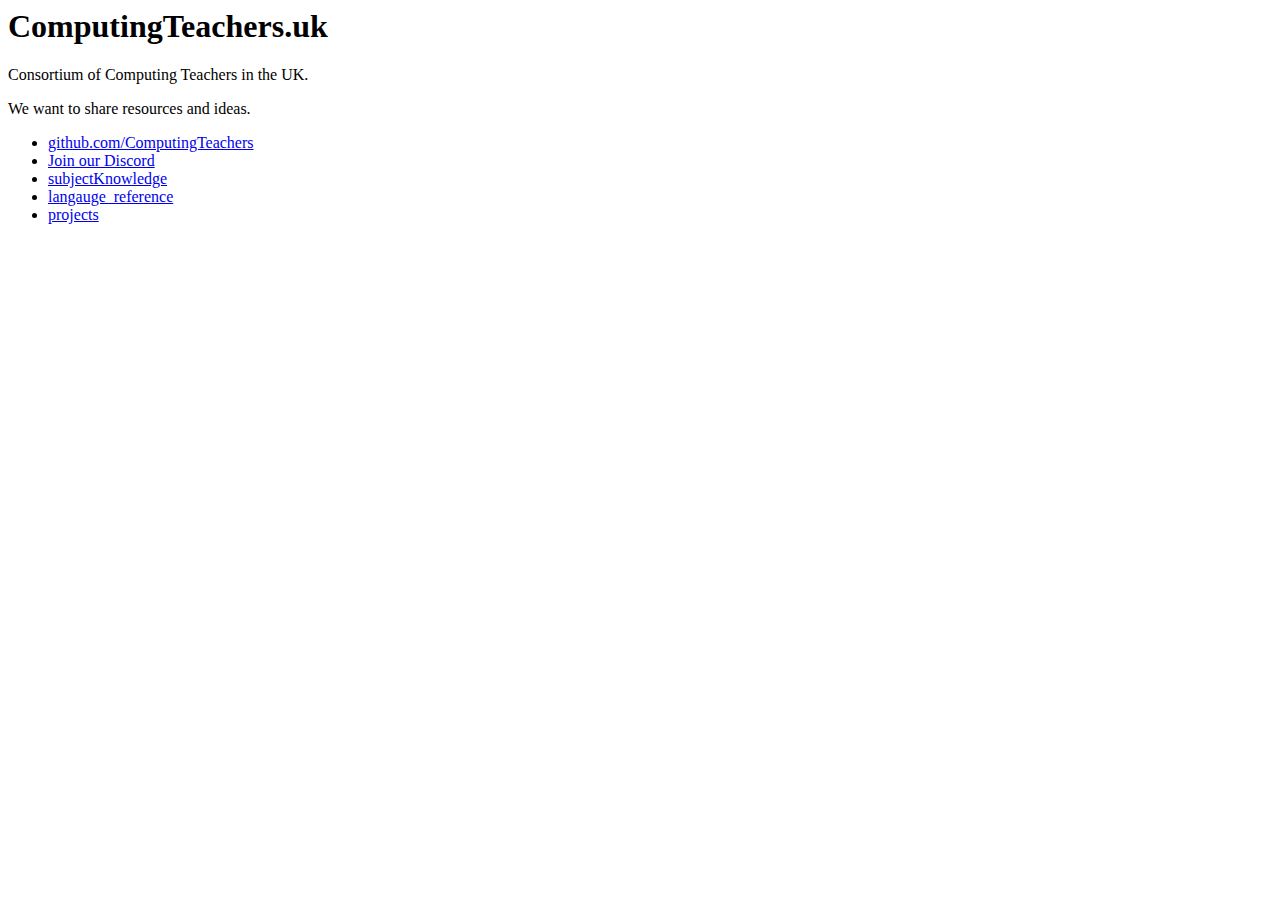
==== index.html @ bb3a6a28 "Experiment with Nikola as a static site generator added current index.html for reference" ====
<html>
<head>
    <meta charset="utf-8" />
    <link id="favicon" rel="shortcut icon" type="image/png" href="data:image/png;base64,....==" />
	<title>ComputingTeachers.uk</title>
</head>
<body>
	<h1>ComputingTeachers.uk</h1>
	<p>Consortium of Computing Teachers in the UK.</p>
	<p>We want to share resources and ideas.</p>
	<ul>
		<li><a href="https://github.com/ComputingTeachers">github.com/ComputingTeachers</a></li>
		<li><a href="https://discord.gg/nbJBEFNHZg">Join our Discord</a></li>

		<li><a href="/subjectKnowledge/">subjectKnowledge</a></li>

		<li><a href="static/langauge_reference.html#py">langauge_reference</a></li>
		<li><a href="static/projects.html">projects</a>
	</ul>
</body>
</html>
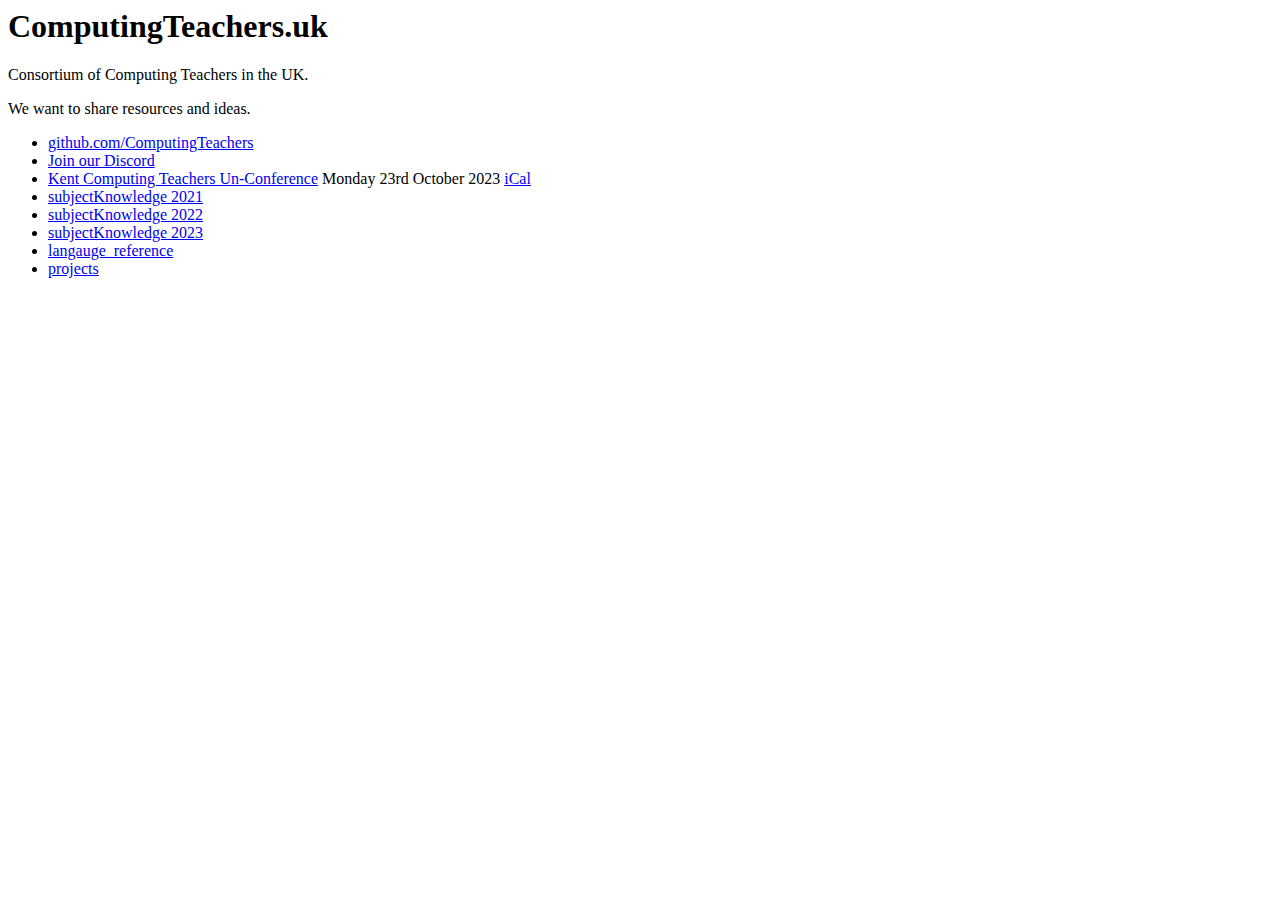
==== commit 98cfeb12: "Added kent teachers conference" ====
--- a/index.html
+++ b/index.html
@@ -11,8 +11,12 @@
 	<ul>
 		<li><a href="https://github.com/ComputingTeachers">github.com/ComputingTeachers</a></li>
 		<li><a href="https://discord.gg/nbJBEFNHZg">Join our Discord</a></li>
+		<li><a href="markdown.html#kent-computing-teachers-unconference-2023.md">Kent Computing Teachers Un-Conference</a> Monday 23rd October 2023 <a href="kent-computing-teachers-unconference-2023.ics">iCal</a></li>
 
-		<li><a href="/subjectKnowledge/">subjectKnowledge</a></li>
+		<li><a href="/subjectKnowledge/subject-knowledge-2021.html">subjectKnowledge 2021</a></li>
+		<li><a href="/subjectKnowledge/subject-knowledge-2022.html">subjectKnowledge 2022</a></li>
+		<li><a href="/subjectKnowledge/subject-knowledge-2023.html">subjectKnowledge 2023</a></li>
+
 
 		<li><a href="static/langauge_reference.html#py">langauge_reference</a></li>
 		<li><a href="static/projects.html">projects</a>
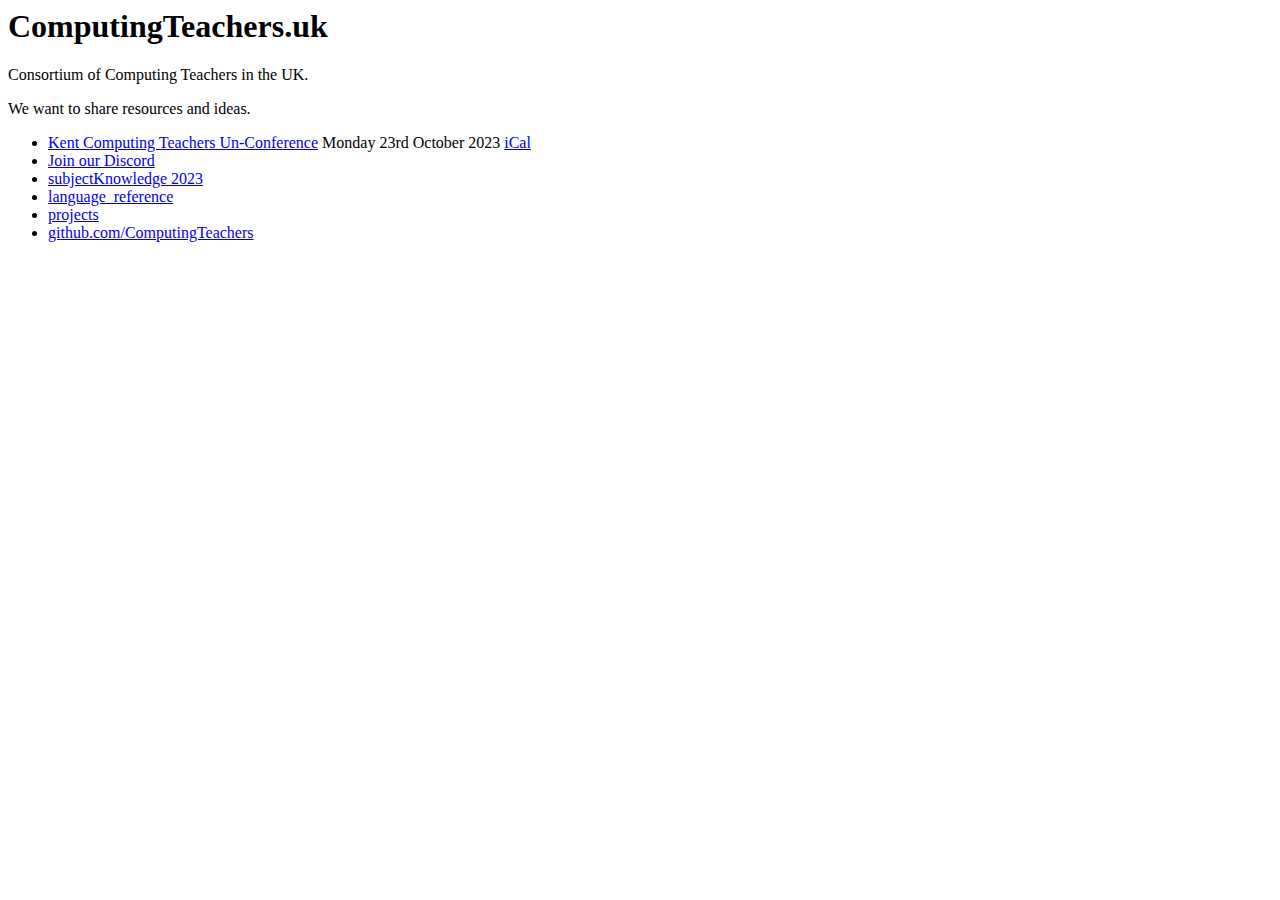
==== commit 04f32ce3: "Tweaks to landing page" ====
--- a/index.html
+++ b/index.html
@@ -9,17 +9,15 @@
 	<p>Consortium of Computing Teachers in the UK.</p>
 	<p>We want to share resources and ideas.</p>
 	<ul>
-		<li><a href="https://github.com/ComputingTeachers">github.com/ComputingTeachers</a></li>
+		<li><a href="markdown.html#kent-computing-teachers-unconference-2023.md">Kent Computing Teachers Un-Conference</a> Monday 23rd October 2023 <a href="kent-computing-teachers-unconference-2023.ics">iCal</a></li>
 		<li><a href="https://discord.gg/nbJBEFNHZg">Join our Discord</a></li>
-		<li><a href="markdown.html#kent-computing-teachers-unconference-2023.md">Kent Computing Teachers Un-Conference</a> Monday 23rd October 2023 <a href="kent-computing-teachers-unconference-2023.ics">iCal</a></li>
 
-		<li><a href="/subjectKnowledge/subject-knowledge-2021.html">subjectKnowledge 2021</a></li>
-		<li><a href="/subjectKnowledge/subject-knowledge-2022.html">subjectKnowledge 2022</a></li>
 		<li><a href="/subjectKnowledge/subject-knowledge-2023.html">subjectKnowledge 2023</a></li>
 
+		<li><a href="static/langauge_reference.html#py">language_reference</a></li>
+		<li><a href="static/projects.html">projects</a>
 
-		<li><a href="static/langauge_reference.html#py">langauge_reference</a></li>
-		<li><a href="static/projects.html">projects</a>
+		<li><a href="https://github.com/ComputingTeachers">github.com/ComputingTeachers</a></li>
 	</ul>
 </body>
 </html>
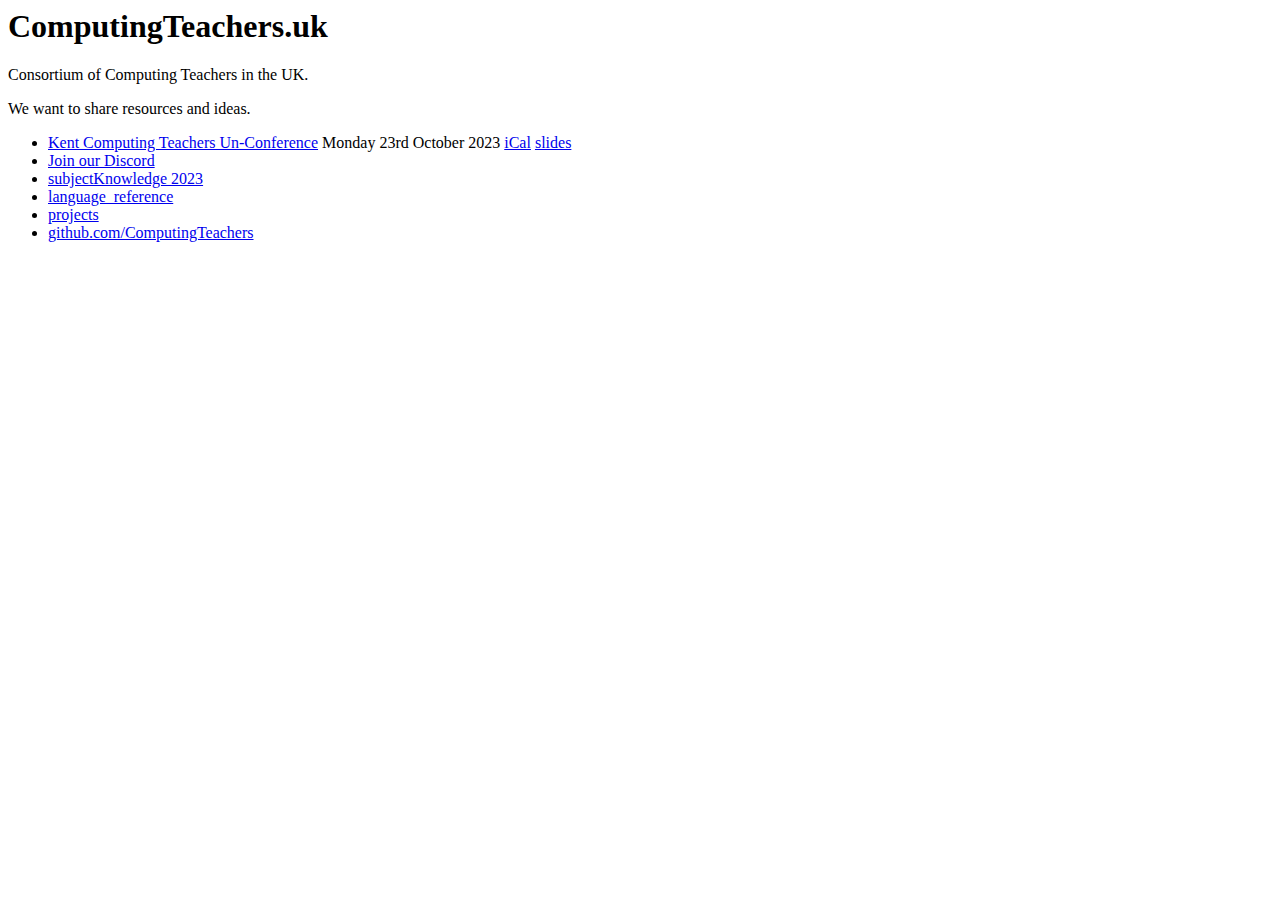
==== commit 880903bf: "Added table rendering to showdown" ====
--- a/index.html
+++ b/index.html
@@ -9,7 +9,9 @@
 	<p>Consortium of Computing Teachers in the UK.</p>
 	<p>We want to share resources and ideas.</p>
 	<ul>
-		<li><a href="markdown.html#kent-computing-teachers-unconference-2023.md">Kent Computing Teachers Un-Conference</a> Monday 23rd October 2023 <a href="kent-computing-teachers-unconference-2023.ics">iCal</a></li>
+		<li><a href="markdown.html?source=kent-computing-teachers-unconference-2023.md">Kent Computing Teachers Un-Conference</a> Monday 23rd October 2023
+			<a href="kent-computing-teachers-unconference-2023.ics">iCal</a>
+			<a href="remarkjs.html?source=kent-computing-teachers-unconference-2023.md">slides</a></li>
 		<li><a href="https://discord.gg/nbJBEFNHZg">Join our Discord</a></li>
 
 		<li><a href="/subjectKnowledge/subject-knowledge-2023.html">subjectKnowledge 2023</a></li>
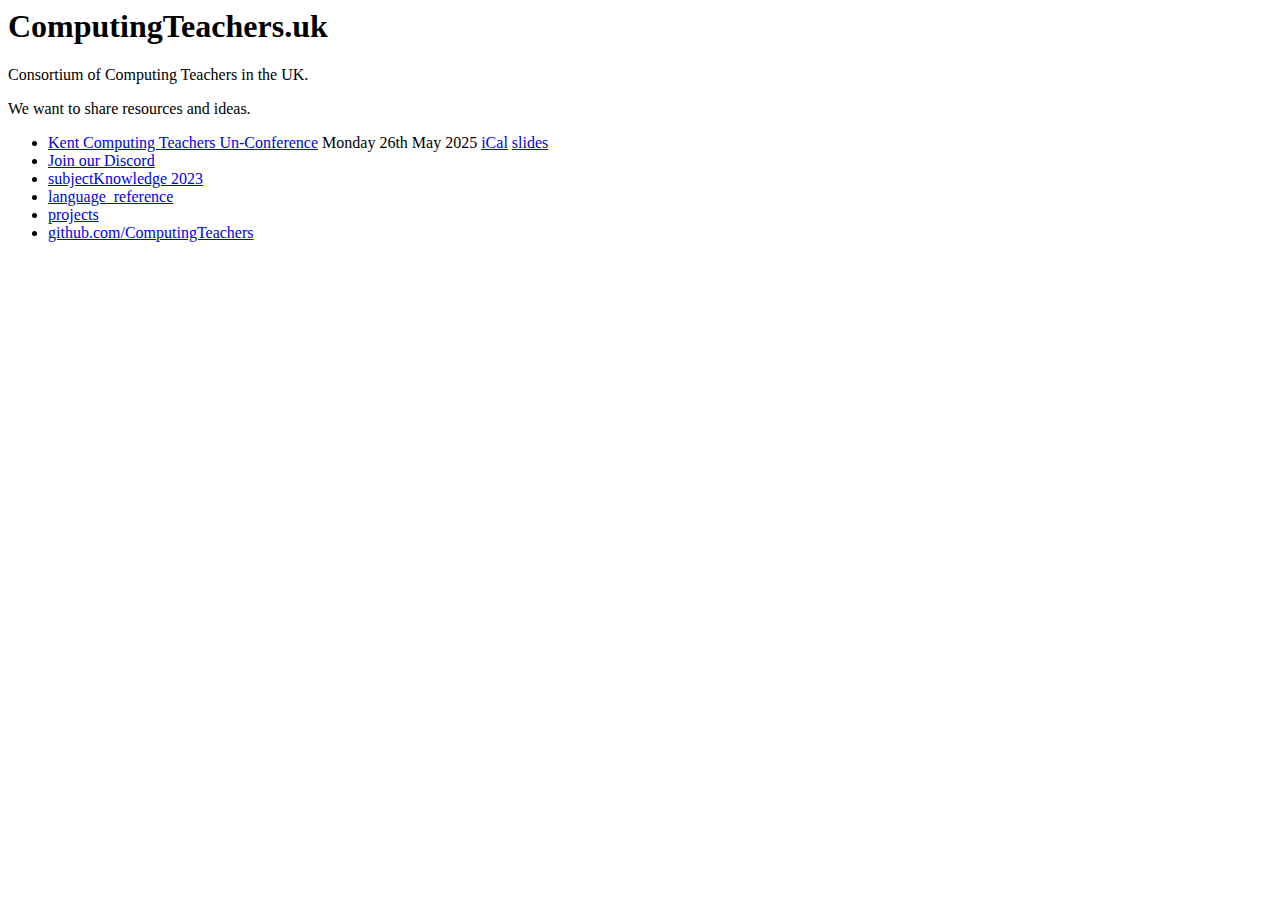
==== commit 8776f62c: "Added stub for 2025 unconference" ====
--- a/index.html
+++ b/index.html
@@ -9,9 +9,9 @@
 	<p>Consortium of Computing Teachers in the UK.</p>
 	<p>We want to share resources and ideas.</p>
 	<ul>
-		<li><a href="markdown.html?source=kent-computing-teachers-unconference-2023.md">Kent Computing Teachers Un-Conference</a> Monday 23rd October 2023
-			<a href="kent-computing-teachers-unconference-2023.ics">iCal</a>
-			<a href="remarkjs.html?source=kent-computing-teachers-unconference-2023.md">slides</a></li>
+		<li><a href="markdown.html?source=kent-computing-teachers-unconference-2025.md">Kent Computing Teachers Un-Conference</a> Monday 26th May 2025
+			<a href="kent-computing-teachers-unconference-2025.ics">iCal</a>
+			<a href="remarkjs.html?source=kent-computing-teachers-unconference-2025.md">slides</a></li>
 		<li><a href="https://discord.gg/nbJBEFNHZg">Join our Discord</a></li>
 
 		<li><a href="/subjectKnowledge/subject-knowledge-2023.html">subjectKnowledge 2023</a></li>
